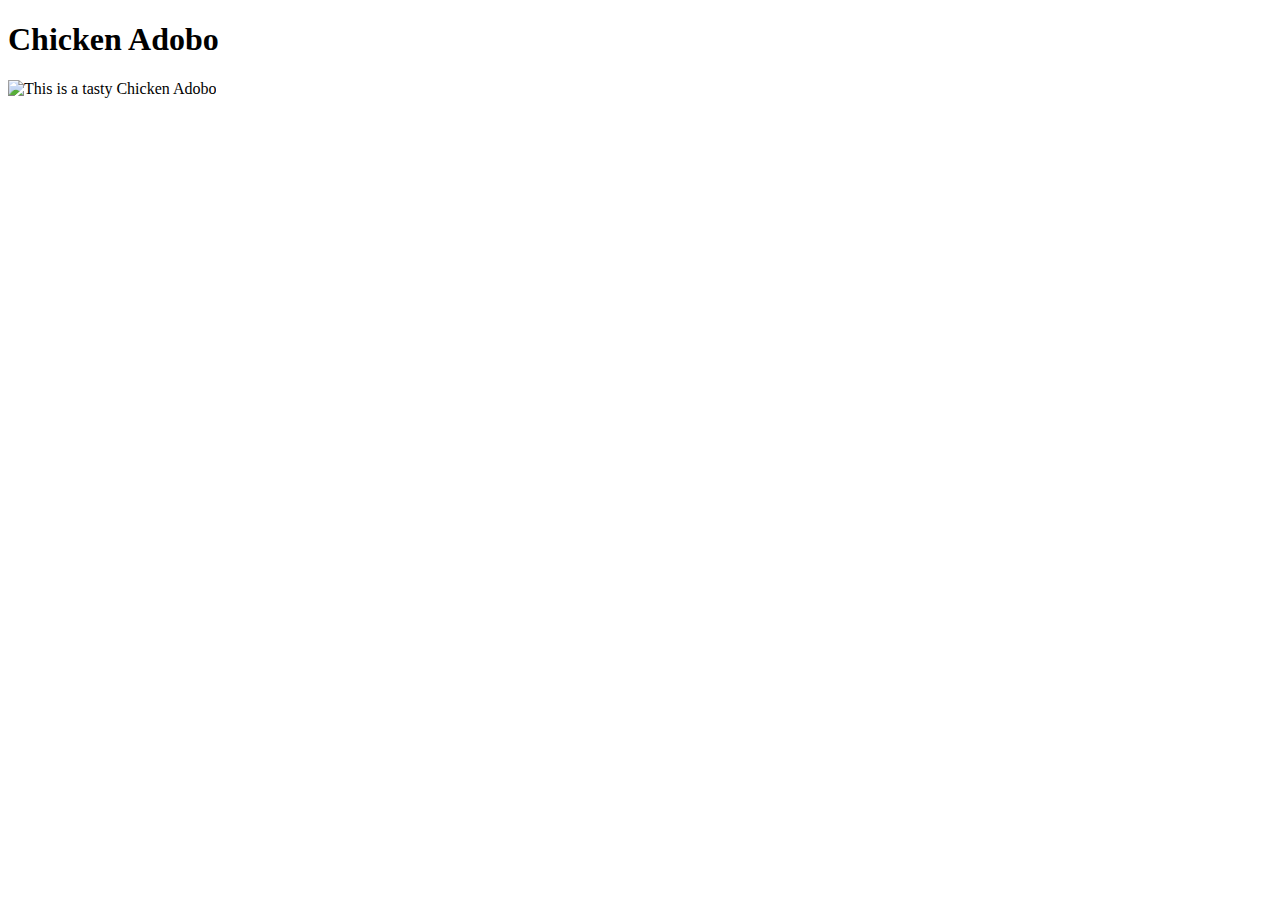
==== recipes/chicken-adobo.html @ 6f3b0061 "Add another recipe page" ====
<!DOCTYPE html>
<html lang="en">
  <head>
    <meta charset="UTF-8" />
    <meta name="viewport" content="width=device-width, initial-scale=1.0" />
    <title>Document</title>
  </head>
  <body>
    <h1>Chicken Adobo</h1>
    <img
      src="https://www.allrecipes.com/thmb/lzH0kjSs0eVBMvHLrpfzyAeVFQM=/750x0/filters:no_upscale():max_bytes(150000):strip_icc():format(webp)/2143969-lolahs-chicken-adobo-foodelicious-4x3-1-a51f589e9c2a41898a760723516d044f.jpg"
      alt="This is a tasty Chicken Adobo"
    />
  </body>
</html>
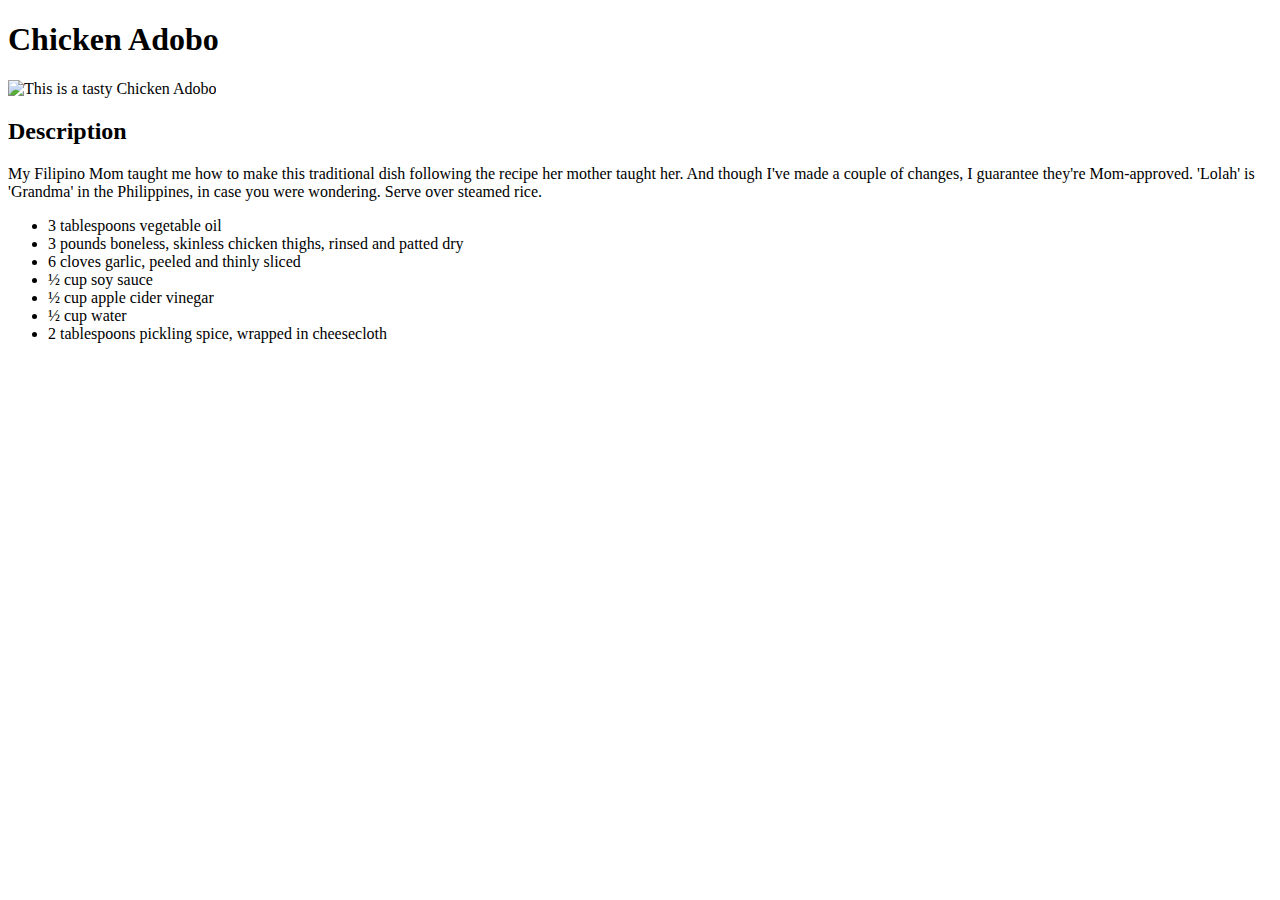
==== commit 14ff95a1: "Complete chiken adobo page" ====
--- a/recipes/chicken-adobo.html
+++ b/recipes/chicken-adobo.html
@@ -11,5 +11,21 @@
       src="https://www.allrecipes.com/thmb/lzH0kjSs0eVBMvHLrpfzyAeVFQM=/750x0/filters:no_upscale():max_bytes(150000):strip_icc():format(webp)/2143969-lolahs-chicken-adobo-foodelicious-4x3-1-a51f589e9c2a41898a760723516d044f.jpg"
       alt="This is a tasty Chicken Adobo"
     />
+    <h2>Description</h2>
+    <p>
+      My Filipino Mom taught me how to make this traditional dish following the
+      recipe her mother taught her. And though I've made a couple of changes, I
+      guarantee they're Mom-approved. 'Lolah' is 'Grandma' in the Philippines,
+      in case you were wondering. Serve over steamed rice.
+    </p>
+    <ul>
+      <li>3 tablespoons vegetable oil</li>
+      <li>3 pounds boneless, skinless chicken thighs, rinsed and patted dry</li>
+      <li>6 cloves garlic, peeled and thinly sliced</li>
+      <li>½ cup soy sauce</li>
+      <li>½ cup apple cider vinegar</li>
+      <li>½ cup water</li>
+      <li>2 tablespoons pickling spice, wrapped in cheesecloth</li>
+    </ul>
   </body>
 </html>
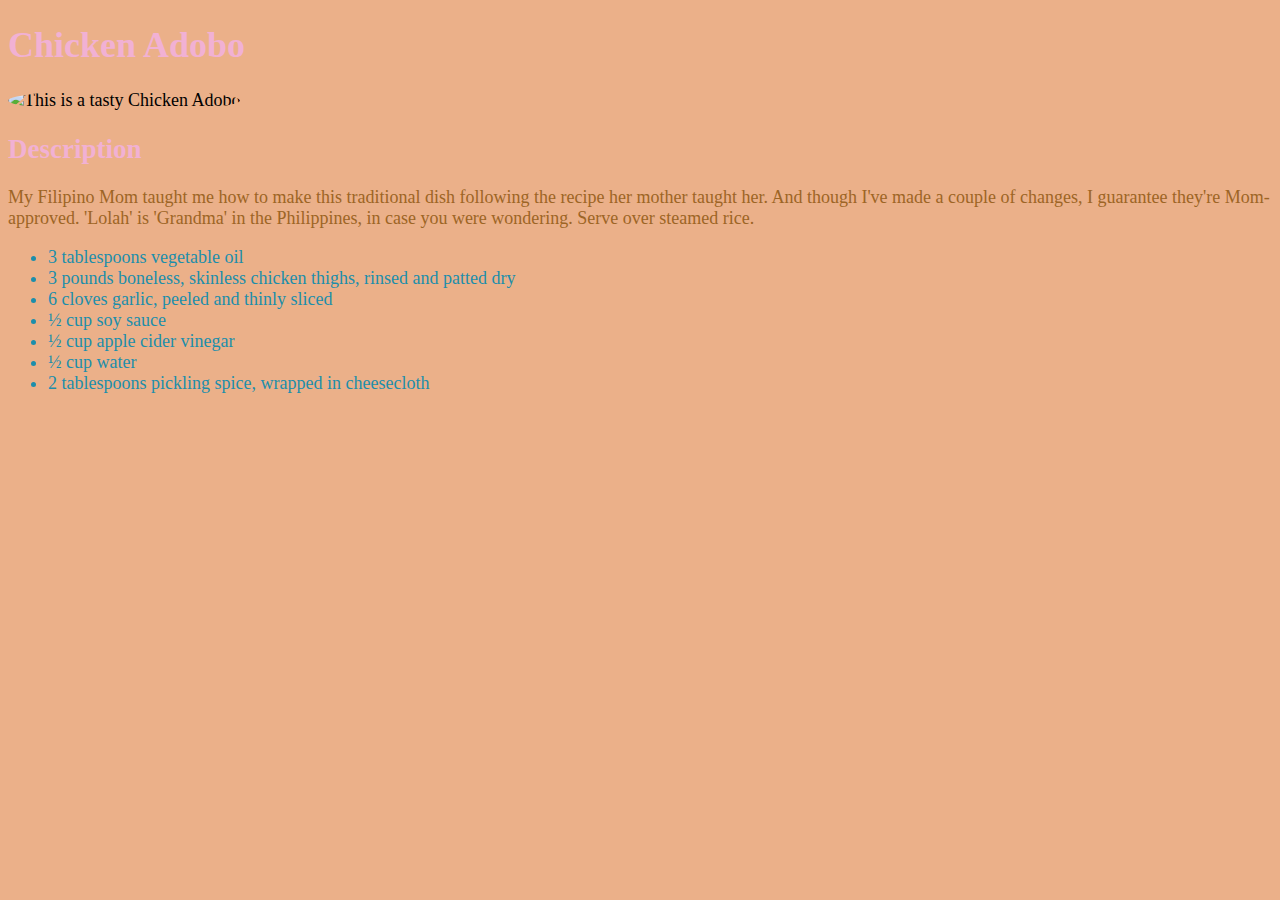
==== commit 5d582289: "Add css styles" ====
--- a/recipes/chicken-adobo.html
+++ b/recipes/chicken-adobo.html
@@ -3,6 +3,7 @@
   <head>
     <meta charset="UTF-8" />
     <meta name="viewport" content="width=device-width, initial-scale=1.0" />
+    <link rel="stylesheet" href="../myStyle.css">
     <title>Document</title>
   </head>
   <body>
--- a/myStyle.css
+++ b/myStyle.css
@@ -0,0 +1,27 @@
+body{
+      font-size: 18px;
+      font-family: 'Times New Roman', Verdana, sans-serif;
+      background-color: hsl(24, 71%, 73%);
+}
+img {
+      height: 10em;
+      width: 10em;
+      border-radius: 50%;
+}
+h1, h2 {
+      font-weight: 800px;
+      color: hsl(327, 69%, 82%);
+
+}
+p {
+      color: hsl(32, 62%, 38%);
+}
+li {
+      color: hsl(192, 72%, 39%);
+}
+
+a {
+      font-family: 'Times New Roman', sans-serif;
+      font-size: 20px;
+      color: hsl(0, 70%, 41%);
+}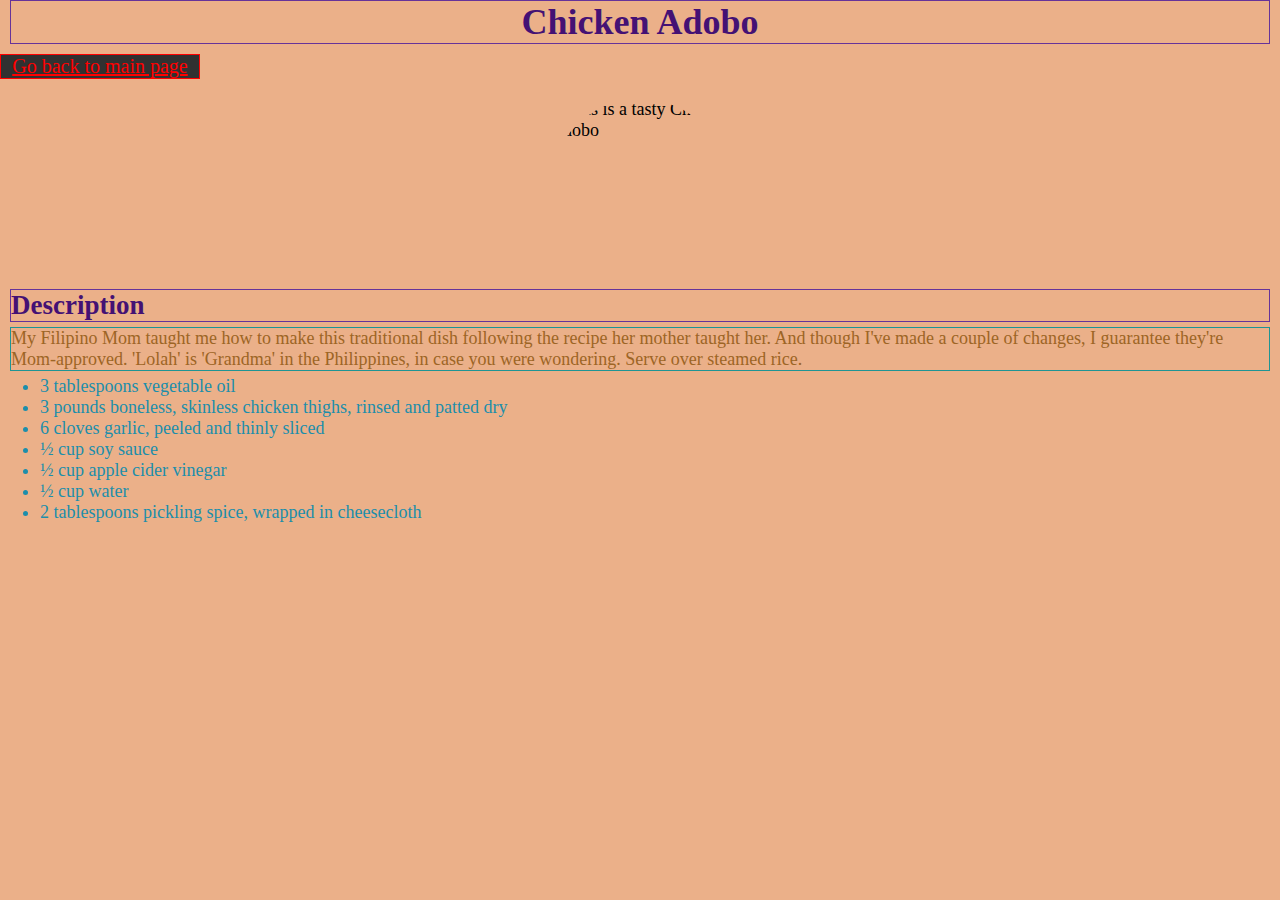
==== commit d4c3f638: "Made changes to recipes page" ====
--- a/recipes/chicken-adobo.html
+++ b/recipes/chicken-adobo.html
@@ -3,11 +3,19 @@
   <head>
     <meta charset="UTF-8" />
     <meta name="viewport" content="width=device-width, initial-scale=1.0" />
-    <link rel="stylesheet" href="../myStyle.css">
+    <link rel="stylesheet" href="../myStyle.css" />
+    <link rel="preconnect" href="https://fonts.googleapis.com" />
+    <link rel="preconnect" href="https://fonts.gstatic.com" crossorigin />
+    <link
+      href="https://fonts.googleapis.com/css2?family=Fira+Code:wght@300;400;500;600;700&display=swap"
+      rel="stylesheet"
+    />
     <title>Document</title>
   </head>
   <body>
     <h1>Chicken Adobo</h1>
+    <a href="/index.html" class="button">Go back to main page</a>
+
     <img
       src="https://www.allrecipes.com/thmb/lzH0kjSs0eVBMvHLrpfzyAeVFQM=/750x0/filters:no_upscale():max_bytes(150000):strip_icc():format(webp)/2143969-lolahs-chicken-adobo-foodelicious-4x3-1-a51f589e9c2a41898a760723516d044f.jpg"
       alt="This is a tasty Chicken Adobo"
--- a/myStyle.css
+++ b/myStyle.css
@@ -1,27 +1,78 @@
-body{
-      font-size: 18px;
-      font-family: 'Times New Roman', Verdana, sans-serif;
-      background-color: hsl(24, 71%, 73%);
+*,
+*::before,
+*::after {
+  box-sizing: border-box;
+  margin: 0;
 }
+
+img,
+picture,
+video,
+canvas,
+svg {
+  display: block;
+  max-width: 100%;
+}
+
+body {
+  font-size: 18px;
+  font-family: "Times New Roman", Verdana, sans-serif;
+  background-color: hsl(24, 71%, 73%);
+}
+
+.container {
+  width: 400px;
+  border: 1px solid pink;
+  margin: 0px auto;
+  text-align: center;
+}
+/* .recipe{
+      border: 1px solid yellow;
+      margin: 10px auto;
+      width: 300px;
+} */
 img {
-      height: 10em;
-      width: 10em;
-      border-radius: 50%;
+  height: 10em;
+  width: 10em;
+  border-radius: 50%;
+  margin: 10px auto;
 }
-h1, h2 {
-      font-weight: 800px;
-      color: hsl(327, 69%, 82%);
-
+h1,
+h2 {
+  font-weight: 800px;
+  color: hsl(271, 75%, 26%);
+  margin: auto 10px;
+  border: 1px solid rebeccapurple;
 }
-p {
-      color: hsl(32, 62%, 38%);
-}
-li {
-      color: hsl(192, 72%, 39%);
+h1 {
+  text-align: center;
 }
 
 a {
-      font-family: 'Times New Roman', sans-serif;
-      font-size: 20px;
-      color: hsl(0, 70%, 41%);
-}+  display: block;
+  border: 1px solid red;
+}
+p {
+  color: hsl(32, 62%, 38%);
+  border: 1px solid rgb(31, 148, 148);
+  margin: 5px 10px;
+
+
+}
+li {
+  color: hsl(192, 72%, 39%);
+}
+
+a {
+  font-family: "Times New Roman", sans-serif;
+  font-size: 20px;
+  color: hsl(0, 70%, 41%);
+}
+a.button {
+      background-color: rgb(48, 49, 49);
+      color: red;
+      margin: 10px auto;
+      text-align: center;
+      display: inline-block;
+      width: 200px;
+}
